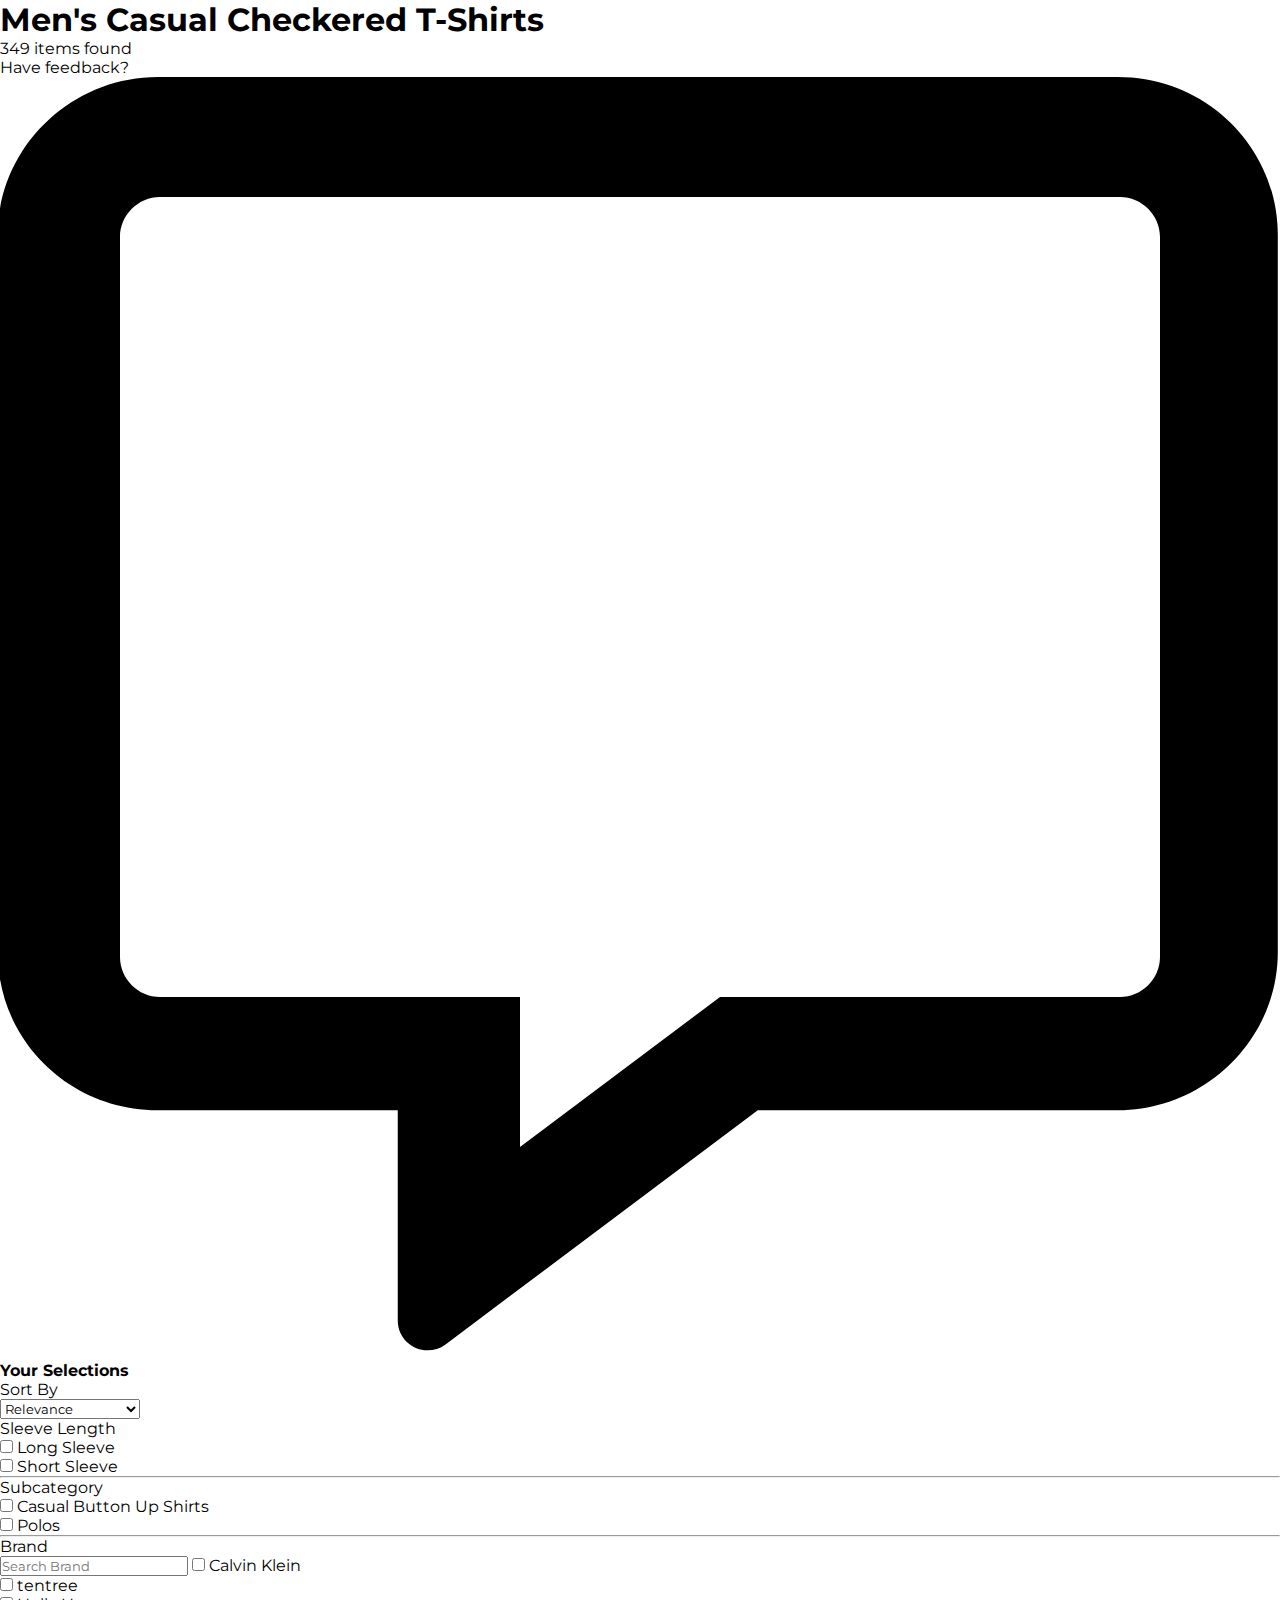
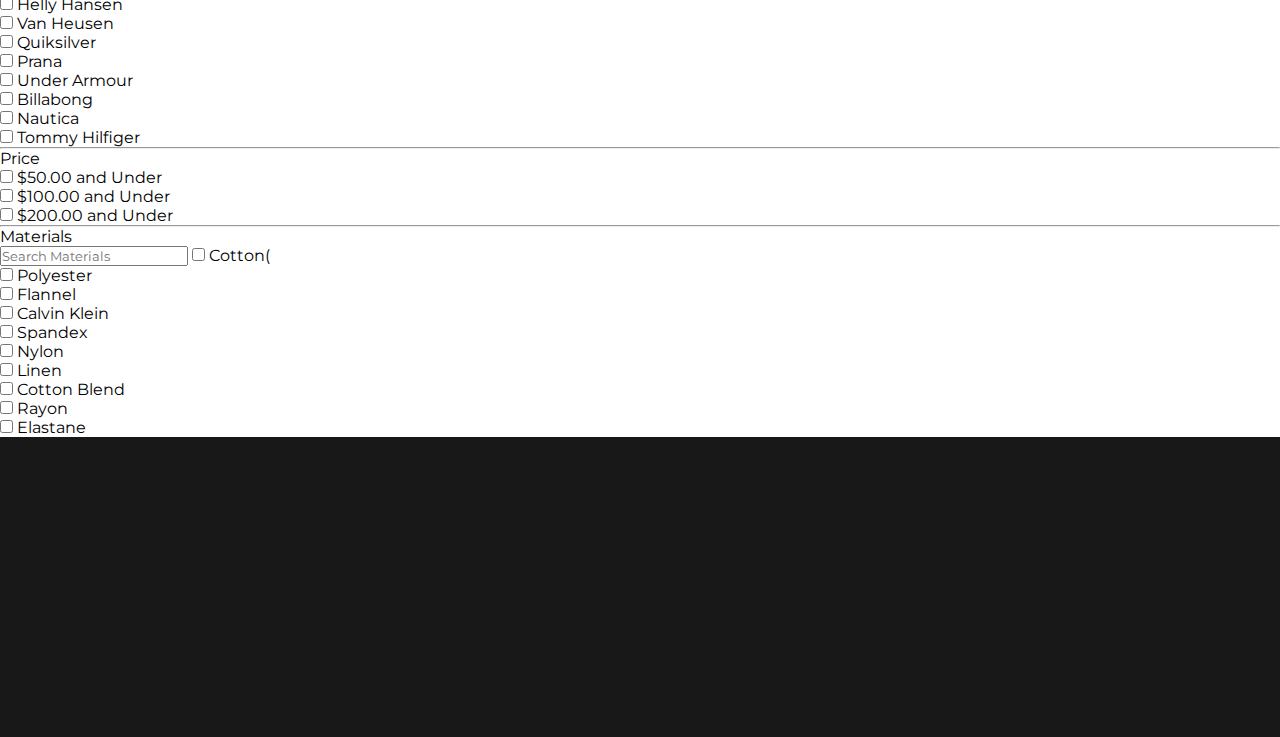
==== Men.html @ 108b2bb0 "Merge pull request #7 from yogeshsaini21/sanket" ====
<!DOCTYPE html>
<html lang="en">
  <head>
    <meta charset="UTF-8" />
    <meta http-equiv="X-UA-Compatible" content="IE=edge" />
    <meta name="viewport" content="width=device-width, initial-scale=1.0" />
    <title>Document</title>
    <link rel="stylesheet" href="Men.css">
    <link rel="stylesheet" href="footer.css">
    <style>
    </style>
  </head>
  <body>
    <h1 id="onne">Men's Casual Checkered T-Shirts </h1>
    <p id="randu">349 items found</p>
    <p id="moonnu">Have feedback?<svg xmlns="http://www.w3.org/2000/svg" viewBox="0 0 512 512"><!--! Font Awesome Pro 6.1.1 by @fontawesome - https://fontawesome.com License - https://fontawesome.com/license (Commercial License) Copyright 2022 Fonticons, Inc. --><path d="M447.1 0h-384c-35.25 0-64 28.75-64 63.1v287.1c0 35.25 28.75 63.1 64 63.1h96v83.98c0 9.836 11.02 15.55 19.12 9.7l124.9-93.68h144c35.25 0 64-28.75 64-63.1V63.1C511.1 28.75 483.2 0 447.1 0zM464 352c0 8.75-7.25 16-16 16h-160l-80 60v-60H64c-8.75 0-16-7.25-16-16V64c0-8.75 7.25-16 16-16h384c8.75 0 16 7.25 16 16V352z"/></svg></p>
    <h4 id="h4_1">Your Selections</h4>
    <div id="S_ort"><p id="So_rt_By">Sort By</p>
    <select id="searchSort" class="A-Z">
      <option data-label="Relevance">Relevance</option>
      <option data-label="New Arrivals">New Arrivals</option>
      <option data-label="Customer Rating">Customer Rating</option>
      <option data-label="Best Sellers">Best Sellers</option>
      <option data-label="Price: Low to High">Price: Low to High</option>
      <option data-label="Price: High to Low">Price: High to Low</option>
      <option data-label="Brand Name">Brand Name</option>
    </select>
  </div>

    <div id="layout">
    <div id="boox1">
      <div class="Filter">
      <form class="Filter1">
          <p>Sleeve Length</p>
            <input type="checkbox" id="Product1" name="Sleeve1" value="Men_tops">
            <label for="Product1">Long Sleeve</label><br>
            <input type="checkbox" id="Product2" name="Sleeve2" value="Men_tops">
            <label for="Product2">Short Sleeve</label><br>
    </form>
  </div>
  <hr>

  <div class="Filter">
    <form class="Filter1">
        <p>Subcategory</p>
          <input type="checkbox" name="Subcategory1" value="Men_tops">
          <label for="Product1">Casual Button Up Shirts</label><br>
          <input type="checkbox" name="Subcategory2" value="Men_tops">
          <label for="Product2">Polos</label><br>
  </form>
</div>
<hr>

  <div class="Filter">
    <form class="Filter1">
      <p>Brand</p>
      <input type="text" placeholder="Search Brand">
        <input type="checkbox" name="Brand1" value="Men_tops">
        <label for="Product1"> Calvin Klein</label><br>
        <input type="checkbox" name="Price2" value="Men_tops">
        <label for="Product2">tentree</label><br>
        <input type="checkbox" name="Price3" value="Men_tops">
        <label for="Product3">Helly Hansen</label><br>
        <input type="checkbox" name="Price4" value="Men_tops">
        <label for="Product4">Van Heusen</label><br>
        <input type="checkbox" name="Price5" value="Men_tops">
        <label for="Product5">Quiksilver</label><br>
        <input type="checkbox" name="Price6" value="Men_tops">
        <label for="Product6">Prana</label><br>
        <input type="checkbox" name="Price7" value="Men_tops">
        <label for="Product7">Under Armour</label><br>
        <input type="checkbox" name="Price8" value="Men_tops">
        <label for="Product8">Billabong</label><br>
        <input type="checkbox" name="Price9" value="Men_tops">
        <label for="Product9">Nautica</label><br>
        <input type="checkbox" name="Price10" value="Men_tops">
        <label for="Product10">Tommy Hilfiger</label><br>
  </form>
</div>
<hr>

<div class="Filter">
  <form class="Filter1">
    <p>Price</p>
      <input type="checkbox" name="Price1" value="Men_tops">
      <label for="Product1">$50.00 and Under</label><br>
      <input type="checkbox" name="Price2" value="Men_tops">
      <label for="Product2">$100.00 and Under</label><br>
      <input type="checkbox" name="Price3" value="Men_tops">
      <label for="Product3">$200.00 and Under</label><br>
</form>
</div>
<hr>


<div class="Filter">
  <form class="Filter1">
    <p>Materials</p>
    <input type="text" placeholder="Search Materials">
      <input type="checkbox" name="Material1" value="Men_tops">
      <label for="Product1">Cotton(</label><br>
      <input type="checkbox" name="Material2" value="Men_tops">
      <label for="Product2">Polyester</label><br>
      <input type="checkbox" name="Material3" value="Men_tops">
      <label for="Product3">Flannel</label><br>
      <input type="checkbox" name="Material4" value="Men_tops">
      <label for="Product4"> Calvin Klein</label><br>
      <input type="checkbox" name="Material5" value="Men_tops">
      <label for="Product5">Spandex</label><br>
      <input type="checkbox" name="Material6" value="Men_tops">
      <label for="Product6">Nylon</label><br>
      <input type="checkbox" name="Material7" value="Men_tops">
      <label for="Product7">Linen</label><br>
      <input type="checkbox" name="Material8" value="Men_tops">
      <label for="Product8">Cotton Blend</label><br>
      <input type="checkbox" name="Material9" value="Men_tops">
      <label for="Product9">Rayon</label><br>
      <input type="checkbox" name="Material10" value="Men_tops">
      <label for="Product10">Elastane</label><br>
</form>
</div>
    </div>
    <div id="Ho_lder"></div>
  </div>
  <div id="vinay-footer">

  </div>
  </body>
</html>

<script  type="module" src="Men.js">
  

 
</script>
---- footer.css ----
@import url("https://fonts.googleapis.com/css2?family=Montserrat:wght@300;400;500;600&display=swap");

*{
    margin: 0;
    padding: 0;
    box-sizing: border-box;
    font-family: 'Montserrat', sans-serif;
}


/* Footer */

#vinay-footer{
    background: #181818;
    width: 100%;
    height: auto;
    color: white;
    padding: 100px 150px 200px 150px;
}


/* FOOTER-1 */

#footer1{
    height: auto;

}

#footer1 .icon{
    color: #ffd835;
    font-size: 35px;
    padding: 20px 0px;
    font-weight: bolder;
}

#footer1 .icon span{
    font-size: small;
    position: relative;
    top: -20px;
}

.footer1-0{
    display: flex;
    justify-content: left;
}

.footer1-0-title{
    color: #ffd835;
    font-size: 18px;
    margin-bottom: 30px;
}

.footer1-0-div{
margin-right: 130px;
}

.footer1-0-div li{
    list-style: none;
    margin-bottom: 5px;
    font-size: 16px;
}

.footer1-0-div i{
    list-style: none;
    margin-bottom: 5px;
    font-size: 22px;
}

.footer1-0-div  #search{
    height: 40px;
    width: 180px;
    padding: 0px 10px;
    font-size: 20px;
    background: #181818;
    border: none;
    border-bottom: 2px solid #ffd835;
}

.footer1-0-div  #submit{
    height: 40px;
    color: #ffd835;
    width: auto;
    padding: 0px 10px;
    font-size: 20px;
    background: #181818;
    border: 2px solid #ffd835;
    /* border-bottom: #ffd835; */
}

.footer1-0-div2{
    margin-right: 130px;
    margin-top: 50px;
    }

.footer1-0-div2 li{
    list-style: none;
    margin-bottom: 20px;
}

.hr-row{
    margin: 30px 20px;

}


/* Footer2 */

#footer2{
    display: flex;

}

.footer2-div{
    margin-right: 130px;
}

.footer2-div li{
    list-style: none;
    margin-bottom: 5px;
}

.footer2-div-title{
    font-size: 23px;
    font-weight: bolder;
    margin-bottom: 20px;
}

.footer2-div-subTitle{
    font-size: 19px;
    margin: 20px 0px;
    font-weight: bolder;
}

.footer2-div-title-2{
    color: #51CCCC;
    font-size: 23px;
    font-weight: bolder;
    margin-bottom: 20px;
}

.hr-row{
    margin: 30px 20px;
}



/* FOOTER3 */

#footer3{
    text-align: left;
}

.footer3-title{
    margin: 30px 0px 20px 0px;
}

.footer3-para{
    margin: 0px 0px 15px 0px; 
    font-size: 19px;
}
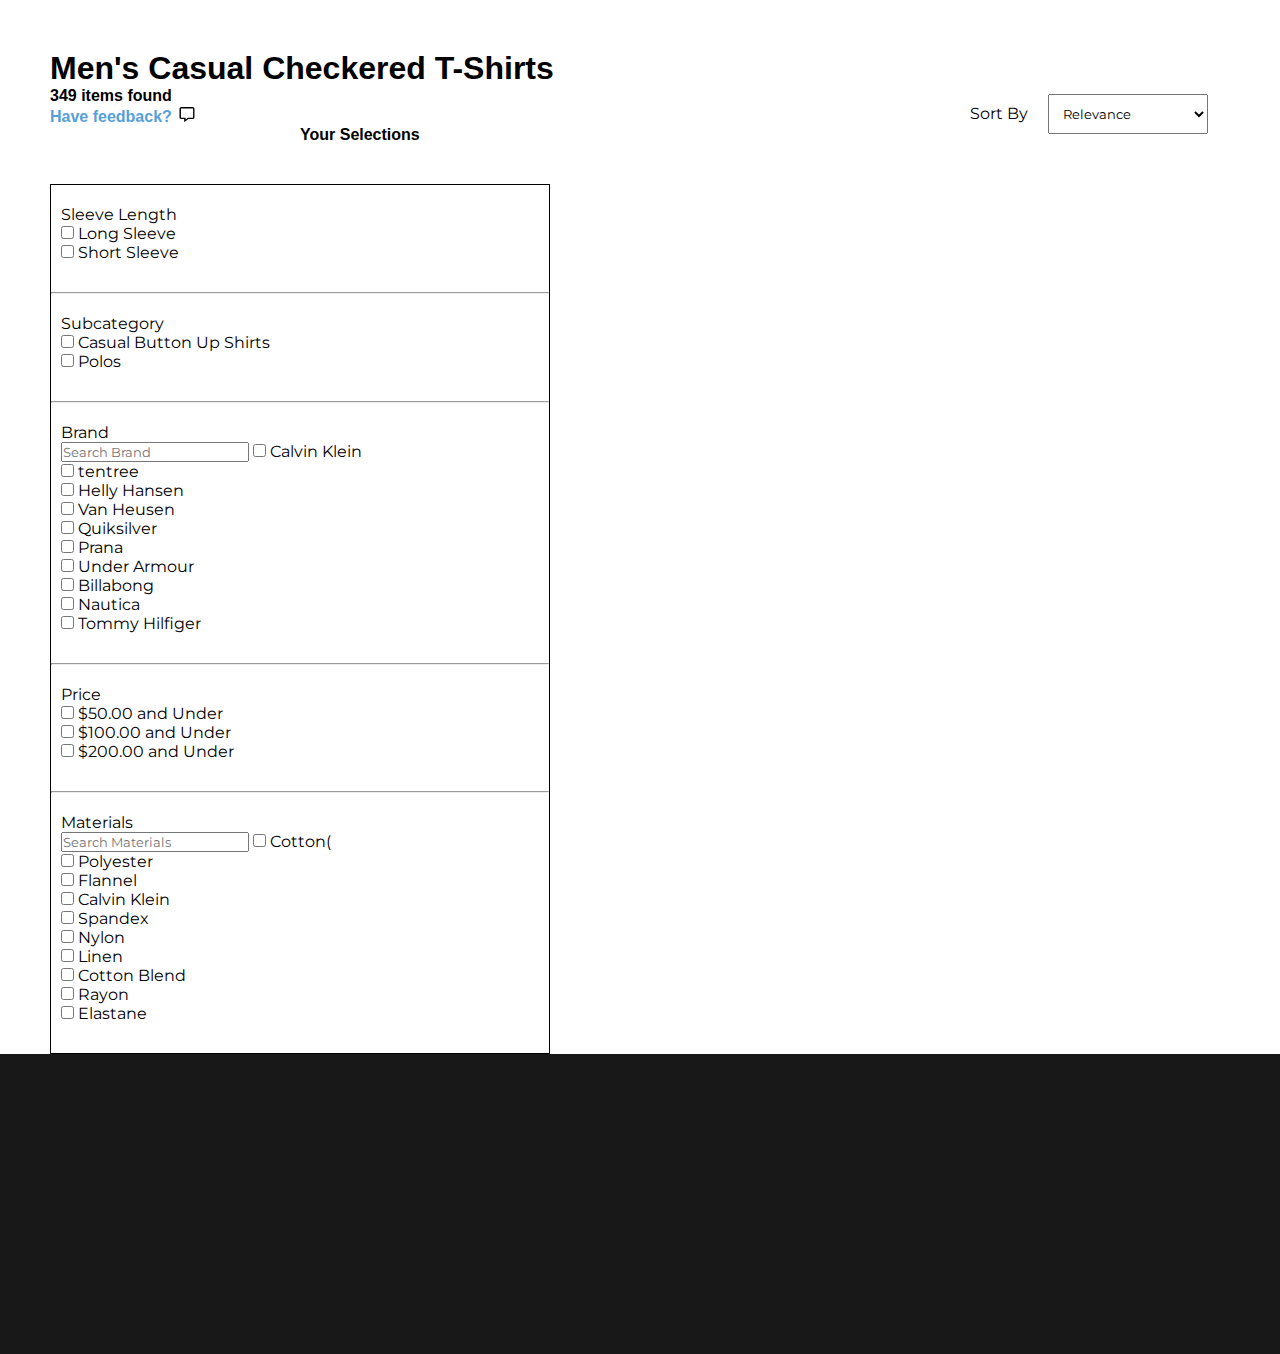
==== commit a05cf994: "add Footer in page" ====
--- a/Men.html
+++ b/Men.html
@@ -120,11 +120,18 @@
 </form>
 </div>
     </div>
+    
     <div id="Ho_lder"></div>
-  </div>
-  <div id="vinay-footer">
+   
+   
+    </div>
+  
+    <div id="vinay-footer">
+    </div>
+  
+ 
 
-  </div>
+ 
   </body>
 </html>
 
--- a/Men.css
+++ b/Men.css
@@ -0,0 +1,113 @@
+#layout{
+    display: flex;
+    margin-left: 50px;
+    margin-right: 50px;
+    /* position: absolute; */
+  }
+  #onne{
+    margin-left: 50px;
+    text-align: left;
+    margin-top: 50px;
+    font-weight: bold;
+    font-family: sans-serif;
+  }
+  #randu{
+    margin-left: 50px;
+    text-align: left;
+    font-weight: bold;
+    font-family: sans-serif;
+  }
+  #moonnu{
+    margin-left: 50px;
+    text-align: left;
+    font-weight: bold;
+    font-family: sans-serif;
+    color: rgb(87, 159, 218);
+  }
+  svg{
+    margin-left: 5px;
+    width: 20px;
+    margin-top: 2px;
+    height: 15px;
+  }
+  #boox1{
+    margin-left: 0px;
+    margin-right: 50px;
+    margin-top: 50px;
+    position: relative;
+    height: fit-content;
+    width: 500px;
+    border: 1px solid black;
+    /* box-shadow: rgba(100, 100, 111, 0.2) 0px 7px 29px 0px; */
+  }
+  .Filter{
+    margin-left: 10px;
+  }
+  .Filter1{
+    margin-top: 20px;
+    margin-bottom: 30px;
+  }
+  #Ho_lder {
+    display: grid;
+    grid-template-columns: repeat(4, 1fr);
+    grid-template-rows: repeat(4, auto);
+    gap: 30px;
+    text-align: left;
+    margin-top: 100px;
+    margin-bottom: 100px;
+  }
+  #Ho_lder>div
+  {
+    /* box-shadow: rgba(100, 100, 111, 0.2) 0px 7px 29px 0px; */
+    line-height: 18px;
+    background-color: whitesmoke;
+  }
+  #Ho_lder>div>img{
+    height: auto;
+    width: 100%;
+    background-color: grey;
+    margin-bottom: 3px;
+  }
+  #Ho_lder>div>img+h6{
+    font-size: large;
+    font-weight: bolder;
+    font-family: sans-serif;
+    margin-bottom: 2px;
+    margin-top: 3px;
+    margin-left: 5px;
+  }
+  #Ho_lder>div>img+h6+p{
+    font-family: sans-serif;
+    margin-left: 5px;
+    margin-top: 3px;
+    margin-bottom: 2px;
+  }
+  #Ho_lder>div>img+h6+p+p+p{
+    font-family: sans-serif;
+    margin-left: 5px;
+  }
+  #shanky{
+    margin-top: 10px;
+    margin-bottom: 10px;
+    margin-left: 5px;
+    background-color: black;
+    color: white;
+  }
+  #S_ort{
+    display: flex;
+    margin: auto;
+    gap: 10px;
+    margin-left: 75%;
+    margin-top: -50px;
+  }
+  #So_rt_By{
+    padding: 10px 10px 10px 10px;
+  }
+  #searchSort{
+    padding: 10px 10px 10px 10px;
+  }
+  #h4_1{
+    margin-left: 300px;
+    font-weight: bold;
+    font-family: sans-serif;
+  }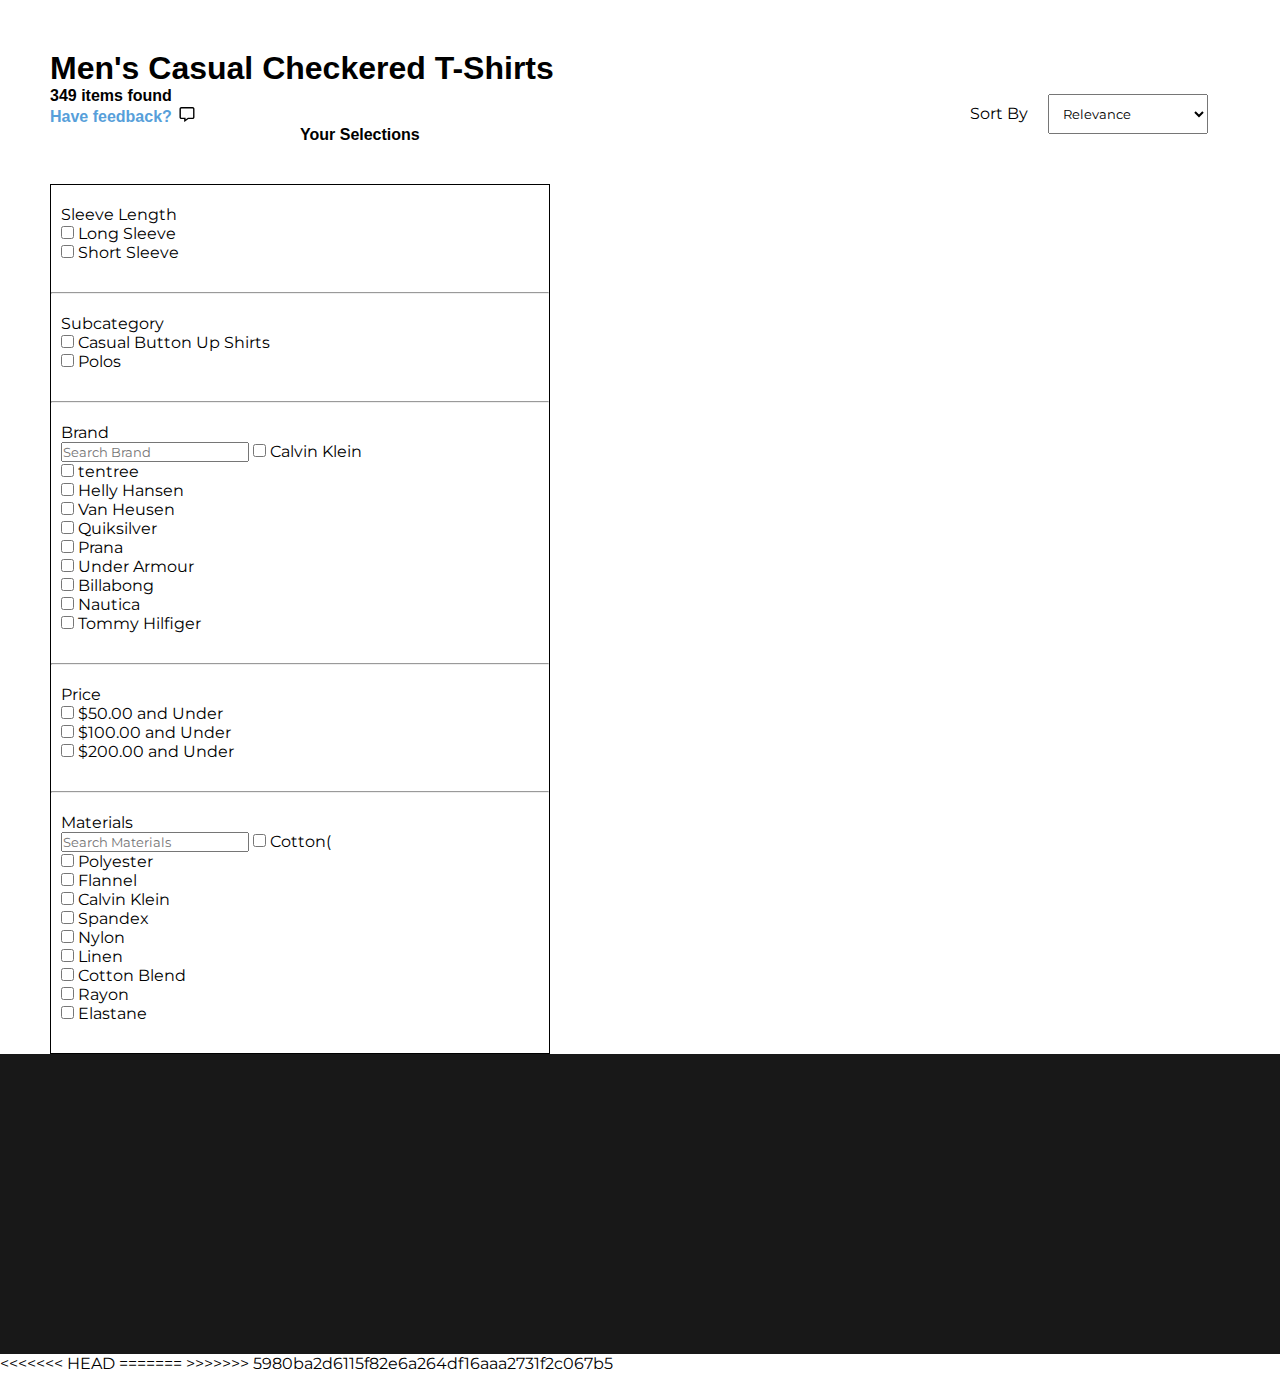
==== commit 3ce88fbe: "Merge pull request #13 from yogeshsaini21/Vinay" ====
--- a/Men.html
+++ b/Men.html
@@ -130,8 +130,14 @@
     </div>
   
  
+<<<<<<< HEAD
 
- 
+    
+
+
+
+=======
+>>>>>>> 5980ba2d6115f82e6a264df16aaa2731f2c067b5
   </body>
 </html>
 
